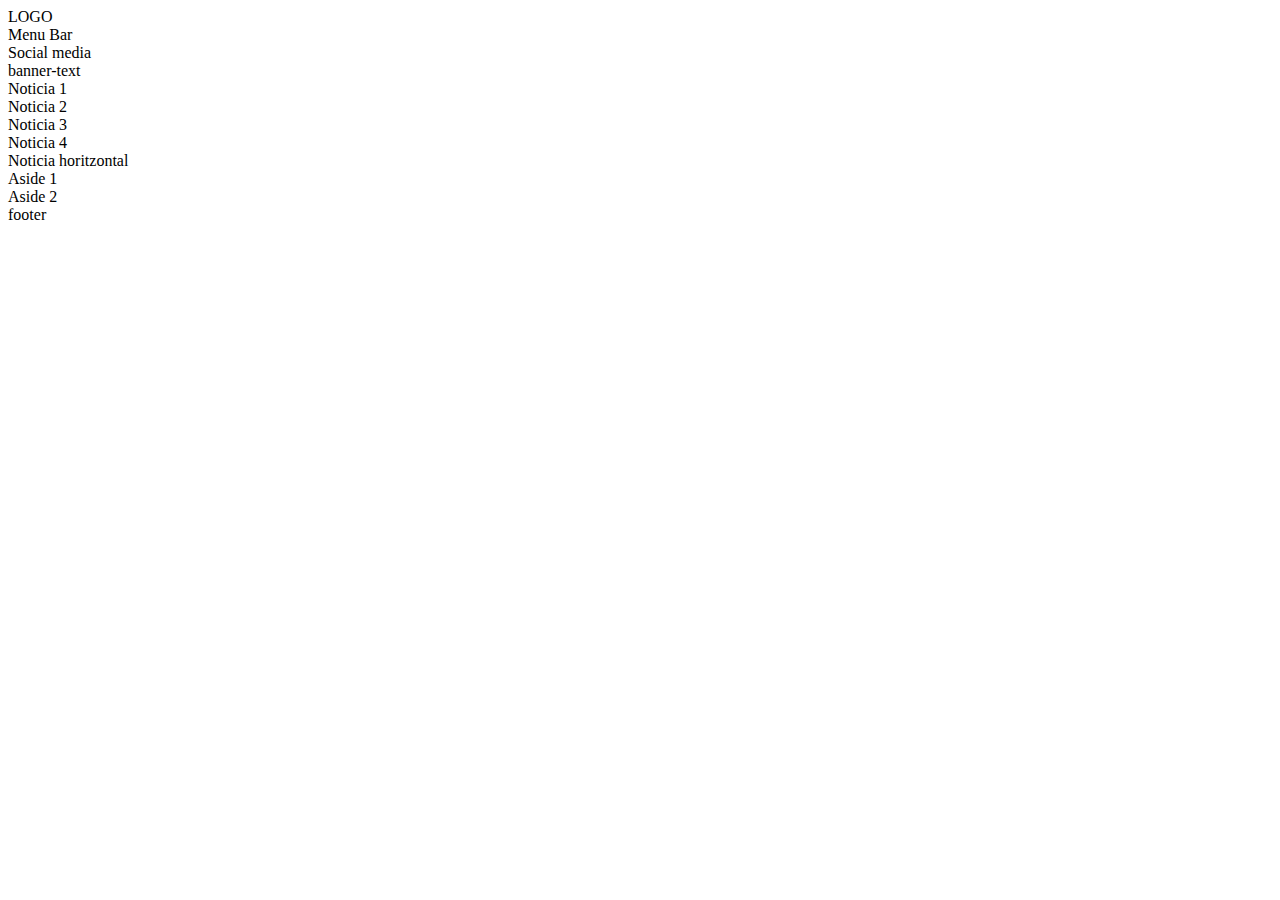
==== nivell-1/index.html @ 2cadf6a9 "primer commit amb fitxers entregables" ====
<!DOCTYPE html>
<html lang="en">
  <head>
    <meta charset="UTF-8" />
    <meta name="viewport" content="width=device-width, initial-scale=1.0" />
    <link rel="stylesheet" href="/styles/styles.css" />
    <title>Document</title>
  </head>
  <body>
    <header>
      <div class="navbar">
        <div class="logo">LOGO</div>
        <div class="menu-bar">Menu Bar</div>
        <div class="social-media">Social media</div>
      </div>
      <div class="banner">
      <div class="banner-text">banner-text</div>
      </div>
    </header>
    <section>
        <div class="news">
            <div class="main-news">
                <div>Noticia 1</div>
                <div>Noticia 2</div>
                <div>Noticia 3</div>
                <div>Noticia 4</div>
        
            </div>
            <div class="horizontal-news">
                Noticia horitzontal
            </div>
        </div>
        <aside>
            <div class="red-yellow">Aside 1</div>
            <div class="red-yellow">Aside 2</div>
        </aside>

    </section>
    <footer>
    <div>footer</div>
    </footer>
  </body>
</html>
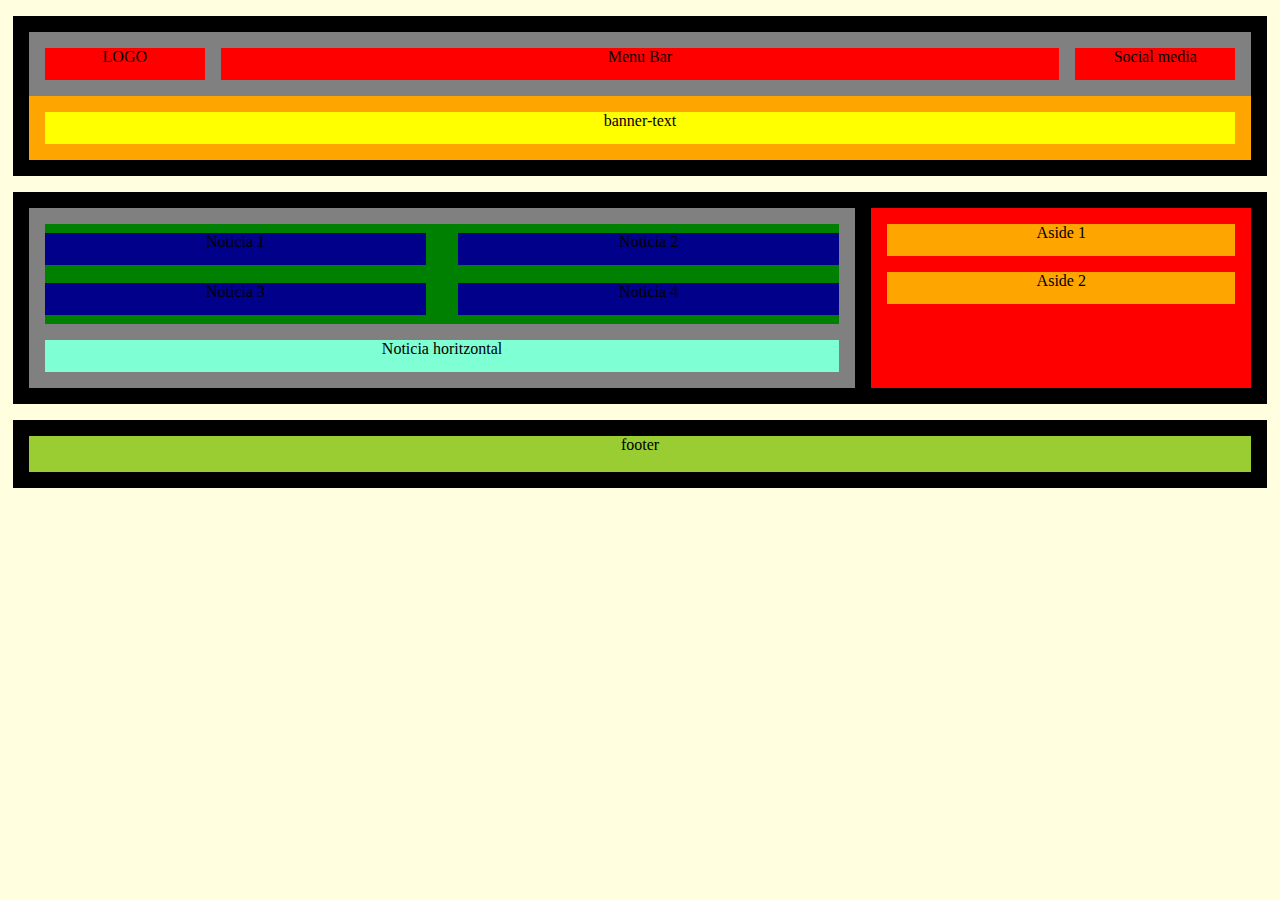
==== commit d96d3a34: "corregido error en carga de fichero css" ====
--- a/nivell-1/index.html
+++ b/nivell-1/index.html
@@ -3,7 +3,7 @@
   <head>
     <meta charset="UTF-8" />
     <meta name="viewport" content="width=device-width, initial-scale=1.0" />
-    <link rel="stylesheet" href="/styles/styles.css" />
+    <link rel="stylesheet" href="styles/styles.css" />
     <title>Document</title>
   </head>
   <body>
--- a/nivell-1/styles/styles.css
+++ b/nivell-1/styles/styles.css
@@ -0,0 +1,178 @@
+html{
+    width: 100vw;
+    background-color: lightyellow;
+    }
+
+body{
+    margin: auto;
+    width:98%;
+    padding-top: 1em;
+  
+}
+/* Cabecera */
+
+header {
+    display: flex;
+    flex-direction: column;
+    background-color: black;
+    /* width: 100%; */
+    text-align: center;
+    padding: 1em 1em;
+}
+/* Barra de navegacion de cabecera */
+
+.navbar{
+    display: flex;
+    background-color: grey;
+    padding: 1em 1em;
+    justify-content: space-between;
+}
+
+.navbar div {
+    
+    background-color:red;
+    height: 2em;
+
+
+}
+ 
+.navbar .logo {
+    width: 10em;
+}
+
+.navbar .menu-bar {
+    flex-grow: 1;
+    margin: 0 1em;
+}
+
+
+.navbar .social-media {
+    width: 10em;
+    /* flex-grow: 1; */
+}
+
+/* Banner de cabecera */
+.banner{
+ background-color: orange;
+ padding: 1em 1em;
+
+/* falta centrar el texto semitransparente */
+
+}
+
+.banner-text{
+    background-color: yellow;
+    height: 2em;
+}
+
+/* Seccion principal */
+
+section {
+ background-color: black;
+ display: flex;
+ justify-content: space-between;
+ margin: 1em 0;
+ padding: 1em 1em;
+ text-align: center;
+}
+
+.news {
+background-color:grey;
+display: flex;
+/* width: 64%; */
+flex-direction: column;
+flex-basis: 65%;
+/* flex-grow: 1; */
+margin-right: 1em;
+justify-content: space-around;
+align-items: center;
+padding: 1em 1em;
+}
+
+.main-news {
+    display: flex;
+    flex-wrap: wrap;
+    justify-content: space-between;
+    background-color:green;
+    width: 100%;
+           
+}
+.main-news div {
+    
+    width: 48%;
+    height: 2em;
+    margin: 1vh 0;
+    background-color:  darkblue;
+
+
+}
+
+.horizontal-news{
+    width: 100%;
+    height: 2em;
+    margin-top: 1em;
+    background-color: aquamarine;
+}
+
+/* Barra lateral */
+aside {
+    display: flex;
+    flex-direction: column;
+    background-color:red;
+    /* flex-basis: 2em; */
+    flex-grow: 1;
+    padding: 0.5em 1em;
+
+}
+aside div {
+    height:2em;
+    background-color: orange;
+    margin: 0.5em 0;
+
+
+}
+
+/* Pie de pagina */
+
+footer{
+    text-align: center;
+    background-color:black;
+    padding: 1em 1em;
+
+}
+footer div{
+    background-color:yellowgreen;
+    height: 4vh;
+    
+}
+/* Media queries */
+
+@media all and (max-width: 800px) {
+    section {
+      justify-content: space-around;
+      background-color: gold;
+      flex-direction: column;
+      padding:1em 1em;
+    }
+    .news {
+        /* background-color: lightcoral; */
+        display: flex;
+        flex-basis: auto;
+        flex-direction: column;
+        /* flex-grow: 1; */
+        margin-right: 0;
+        margin-bottom: 1em; 
+        justify-content: space-around;
+        align-items: center;
+        padding: 1em 1em;
+        }
+    }
+    aside {
+        flex-basis: auto;
+    }
+  }
+  
+  /* Small screens */
+  /* @media all and (max-width: 500px) {
+    
+    } */